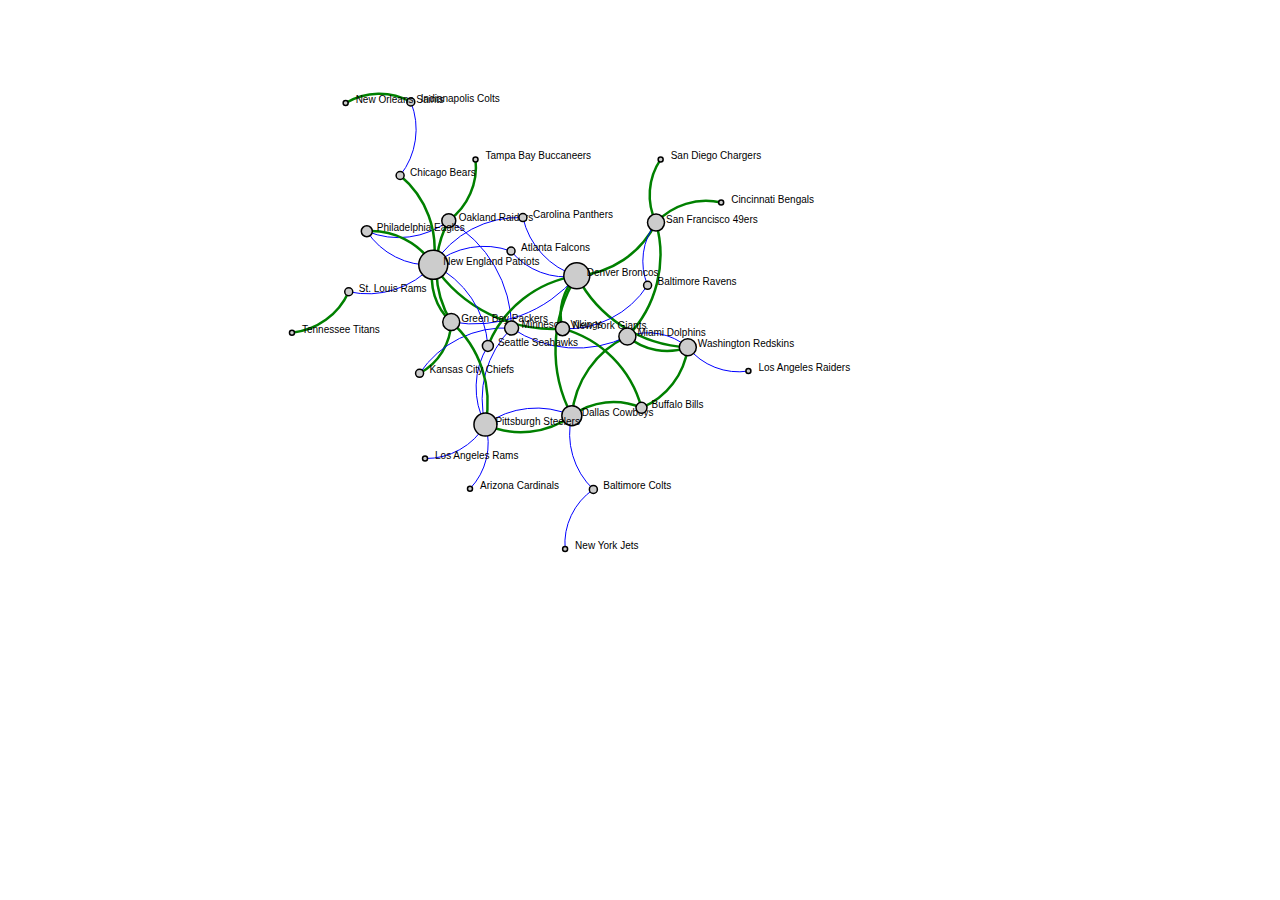
==== hw2/Q2/graph.html @ a3d53e5d "init hw2" ====
<!DOCTYPE html>
<meta charset="utf-8">
<script src="../lib/d3.v5.min.js"></script>
<style>

    path.link {
        fill: none;
        stroke: #666;
        stroke-width: 1.5px;
    }

    .pin {
        stroke-width: 4px;
    }

    circle {
        fill: #ccc;
        stroke: #fff;
        stroke: black;
        stroke-width: 1.5px;
    }

    node.fixed == true {
        stroke-width: 3px;
    }

    text {
        fill: #000;
        font: 10px sans-serif;
        pointer-events: none;
    }

</style>
<body>
<script>

    // get the data
    links = [
        {
            "source": "Green Bay Packers",
            "target": "Kansas City Chiefs",
            "value": 0
        },
        {
            "source": "Green Bay Packers",
            "target": "Oakland Raiders",
            "value": 0
        },
        {
            "source": "New York Jets",
            "target": "Baltimore Colts",
            "value": 1
        },
        {
            "source": "Kansas City Chiefs",
            "target": "Minnesota Vikings",
            "value": 1
        },
        {
            "source": "Baltimore Colts",
            "target": "Dallas Cowboys",
            "value": 1
        },
        {
            "source": "Dallas Cowboys",
            "target": "Miami Dolphins",
            "value": 0
        },
        {
            "source": "Miami Dolphins",
            "target": "Washington Redskins",
            "value": 1
        },
        {
            "source": "Miami Dolphins",
            "target": "Minnesota Vikings",
            "value": 1
        },
        {
            "source": "Pittsburgh Steelers",
            "target": "Minnesota Vikings",
            "value": 1
        },
        {
            "source": "Pittsburgh Steelers",
            "target": "Dallas Cowboys",
            "value": 1
        },
        {
            "source": "Oakland Raiders",
            "target": "Minnesota Vikings",
            "value": 1
        },
        {
            "source": "Dallas Cowboys",
            "target": "Denver Broncos",
            "value": 0
        },
        {
            "source": "Pittsburgh Steelers",
            "target": "Los Angeles Rams",
            "value": 1
        },
        {
            "source": "Oakland Raiders",
            "target": "Philadelphia Eagles",
            "value": 1
        },
        {
            "source": "San Francisco 49ers",
            "target": "Cincinnati Bengals",
            "value": 0
        },
        {
            "source": "Washington Redskins",
            "target": "Miami Dolphins",
            "value": 0
        },
        {
            "source": "Los Angeles Raiders",
            "target": "Washington Redskins",
            "value": 1
        },
        {
            "source": "San Francisco 49ers",
            "target": "Miami Dolphins",
            "value": 0
        },
        {
            "source": "Chicago Bears",
            "target": "New England Patriots",
            "value": 0
        },
        {
            "source": "New York Giants",
            "target": "Denver Broncos",
            "value": 0
        },
        {
            "source": "Washington Redskins",
            "target": "Denver Broncos",
            "value": 0
        },
        {
            "source": "San Francisco 49ers",
            "target": "Denver Broncos",
            "value": 0
        },
        {
            "source": "New York Giants",
            "target": "Buffalo Bills",
            "value": 0
        },
        {
            "source": "Washington Redskins",
            "target": "Buffalo Bills",
            "value": 0
        },
        {
            "source": "Dallas Cowboys",
            "target": "Buffalo Bills",
            "value": 0
        },
        {
            "source": "San Francisco 49ers",
            "target": "San Diego Chargers",
            "value": 0
        },
        {
            "source": "Dallas Cowboys",
            "target": "Pittsburgh Steelers",
            "value": 0
        },
        {
            "source": "Green Bay Packers",
            "target": "New England Patriots",
            "value": 0
        },
        {
            "source": "Denver Broncos",
            "target": "Green Bay Packers",
            "value": 1
        },
        {
            "source": "Denver Broncos",
            "target": "Atlanta Falcons",
            "value": 1
        },
        {
            "source": "St. Louis Rams",
            "target": "Tennessee Titans",
            "value": 0
        },
        {
            "source": "Baltimore Ravens",
            "target": "New York Giants",
            "value": 1
        },
        {
            "source": "New England Patriots",
            "target": "St. Louis Rams",
            "value": 1
        },
        {
            "source": "Tampa Bay Buccaneers",
            "target": "Oakland Raiders",
            "value": 0
        },
        {
            "source": "New England Patriots",
            "target": "Carolina Panthers",
            "value": 1
        },
        {
            "source": "New England Patriots",
            "target": "Philadelphia Eagles",
            "value": 1
        },
        {
            "source": "Pittsburgh Steelers",
            "target": "Seattle Seahawks",
            "value": 1
        },
        {
            "source": "Indianapolis Colts",
            "target": "Chicago Bears",
            "value": 1
        },
        {
            "source": "New York Giants",
            "target": "New England Patriots",
            "value": 0
        },
        {
            "source": "Pittsburgh Steelers",
            "target": "Arizona Cardinals",
            "value": 1
        },
        {
            "source": "New Orleans Saints",
            "target": "Indianapolis Colts",
            "value": 0
        },
        {
            "source": "Green Bay Packers",
            "target": "Pittsburgh Steelers",
            "value": 0
        },
        {
            "source": "Baltimore Ravens",
            "target": "San Francisco 49ers",
            "value": 1
        },
        {
            "source": "Seattle Seahawks",
            "target": "Denver Broncos",
            "value": 0
        },
        {
            "source": "New England Patriots",
            "target": "Seattle Seahawks",
            "value": 1
        },
        {
            "source": "Denver Broncos",
            "target": "Carolina Panthers",
            "value": 1
        },
        {
            "source": "New England Patriots",
            "target": "Atlanta Falcons",
            "value": 1
        },
        {
            "source": "Philadelphia Eagles",
            "target": "New England Patriots",
            "value": 0
        }
    ];

    var nodes = {};

    // Compute the distinct nodes from the links.
    links.forEach(function (link) {
        link.source = nodes[link.source] ||
            (nodes[link.source] = {name: link.source});
        link.target = nodes[link.target] ||
            (nodes[link.target] = {name: link.target});
    });

    var width = 1200,
        height = 700;

    var force = d3.forceSimulation()
        .nodes(d3.values(nodes))
        .force("link", d3.forceLink(links).distance(60))
        .force('center', d3.forceCenter(width / 2, height / 2))
        .force("x", d3.forceX())
        .force("y", d3.forceY())
        .force("charge", d3.forceManyBody().strength(-250))
        .alphaTarget(1)
        .on("tick", tick);

    var svg = d3.select("body").append("svg")
        .attr("width", width)
        .attr("height", height);

    // add the links and the arrows
    var path = svg.append("g")
        .selectAll("path")
        .data(links)
        .enter()
        .append("path")
        .attr("class", function(d) { return "link " + d.type; });
    path.style("stroke", function (link) {
        if (link.value === 0) {
            return "green";
        }
        if (link.value === 1) {
            return "blue";
        }
    });
    path.style("stroke-width", function (link) {
        if (link.value === 0) {
            return "2.5px";
        }
        if (link.value === 1) {
            return "1px";
        }
    });
    // define the nodes
    var node = svg.selectAll(".node")
        .data(force.nodes())
        .enter().append("g")
        .attr("class", "node")
        .call(d3.drag()
            .on("start", dragstarted)
            .on("drag", dragged)
            .on("end", dragended)
        )
        .on("dblclick", function (d) {
            if (d.fixed === false) {
                d.fx = d.x;
                d.fy = d.y;
                d3.select(this).selectAll("circle")
                    .classed("pin", true)
                    .classed("fixed", d.fixed = true);
            } else {
                d3.select(this).selectAll("circle")
                    .classed("pin", false)
                    .classed("fixed", d.fixed = false);
                d.fx = null;
                d.fy = null;
            }
        });

    // add the nodes
    node.append("circle")
        .attr("r", function (d) {
            return (links.filter(function (p) {
                return (p.source === d | p.target === d);
            })).length * 1.5 + 1;
        });
    var label = node.append("text")
        .text(function (d) {
            return d.name;
        })
        .attr("dx", 10);

    // add the curvy lines
    function tick() {
        path.attr("d", function (d) {
            var dx = d.target.x - d.source.x,
                dy = d.target.y - d.source.y,
                dr = Math.sqrt(dx * dx + dy * dy);
            return "M" +
                d.source.x + "," +
                d.source.y + "A" +
                dr + "," + dr + " 0 0,1 " +
                d.target.x + "," +
                d.target.y;
        });

        node
            .attr("transform", function (d) {
                return "translate(" + d.x + "," + d.y + ")";
            })
    };

    function dragstarted(d) {
        if (!d3.event.active) force.alphaTarget(0.3).restart();
        d.fx = d.x;
        d.fy = d.y;
    };

    function dragged(d) {
        d.fx = d3.event.x;
        d.fy = d3.event.y;
    };

    function dragended(d) {
        if (!d3.event.active) force.alphaTarget(0);
        if (d.fixed === true) {
            d.fx = d.x;
            d.fy = d.y;
        } else {
            d.fx = null;
            d.fy = null;
        }

    };

</script>
</body>
</html>
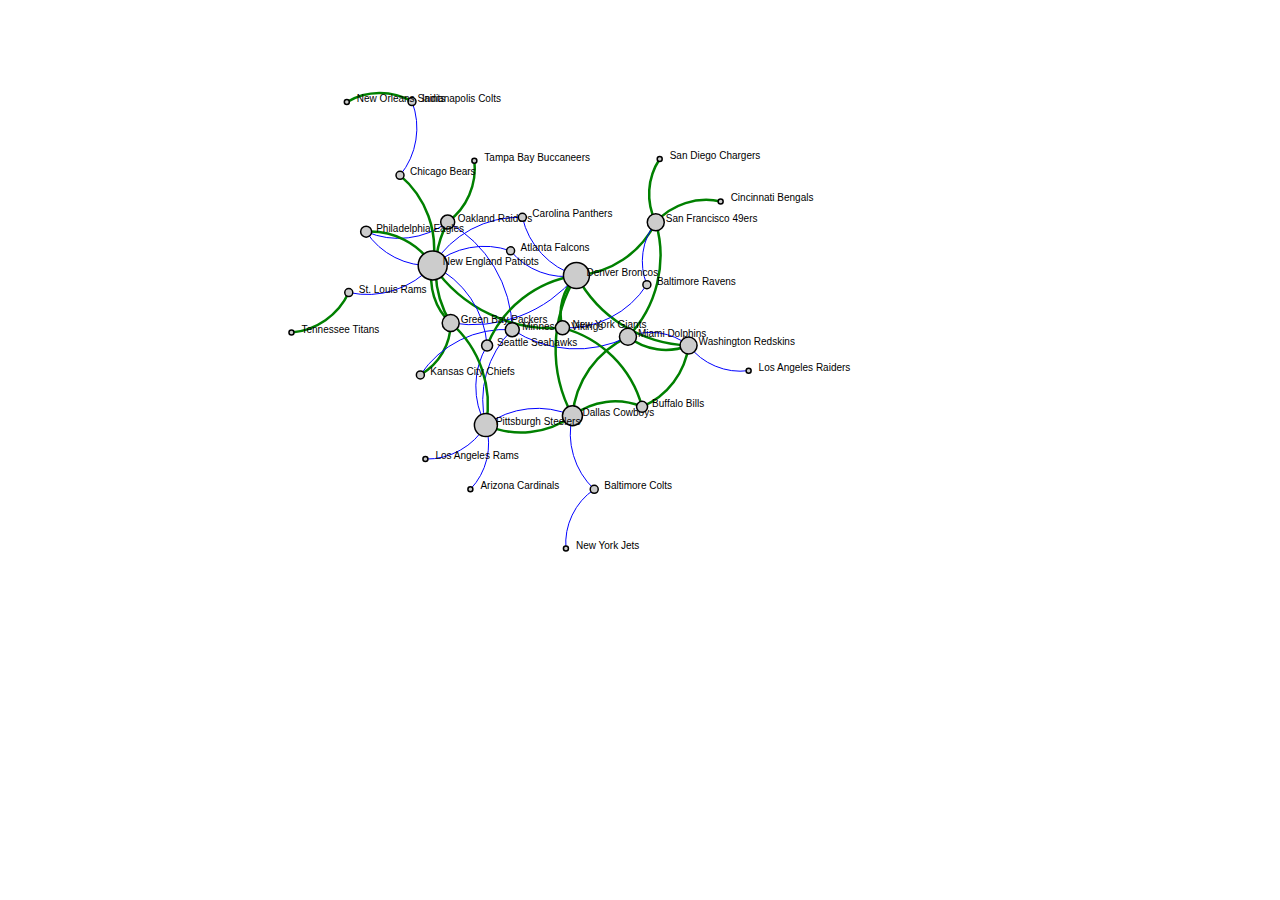
==== commit 61734c68: "fix q2" ====
--- a/hw2/Q2/graph.html
+++ b/hw2/Q2/graph.html
@@ -32,6 +32,7 @@
 
 </style>
 <body>
+<title>Q2</title>
 <script>
 
     // get the data
